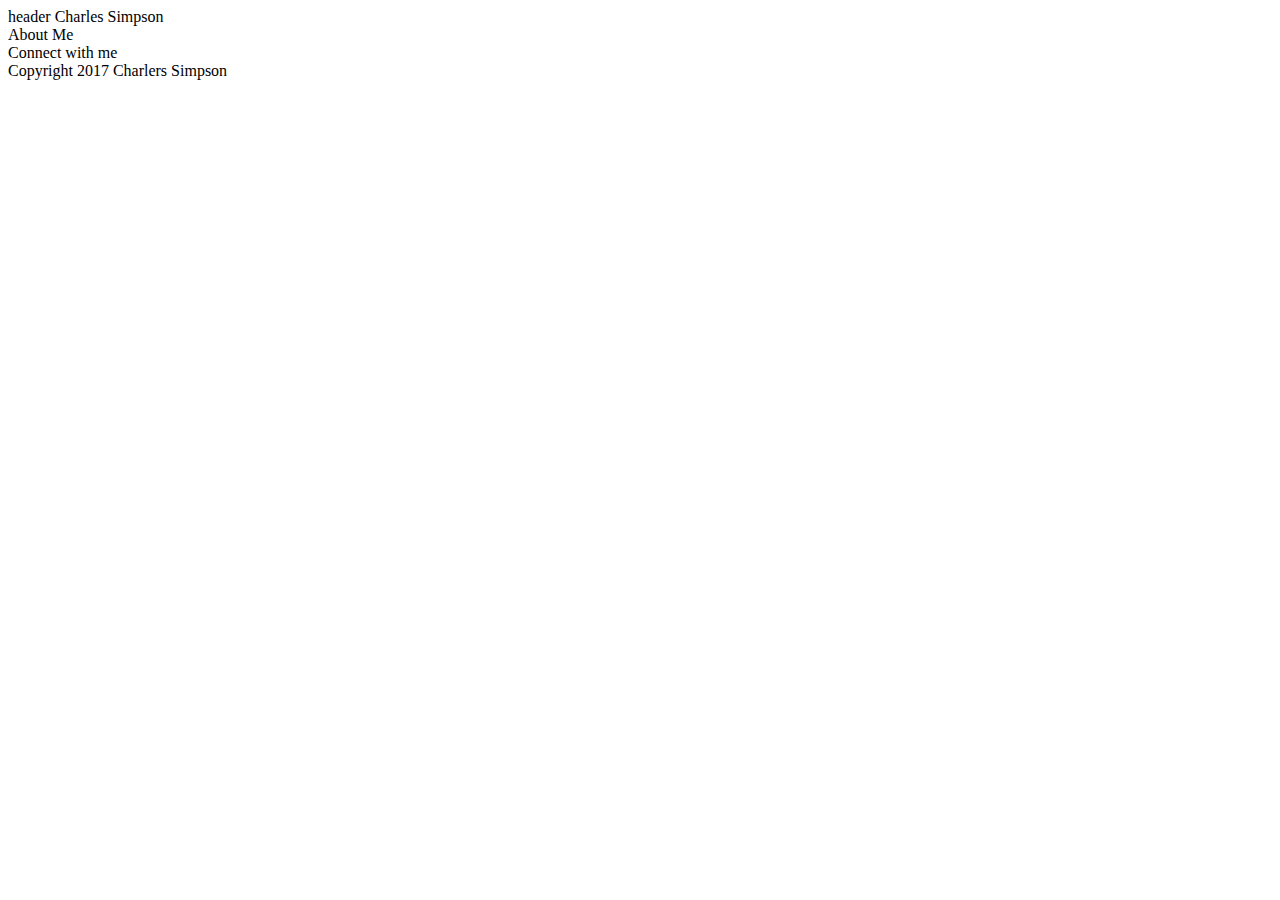
==== index.html @ 5f837e65 "Basic Sudo code" ====
<!-- Basic Portfolio 2nd Home work assignment -->
<!-- Charles Simpson @kc0nug -->

<!DOCTYPE html>
<html lang="en-us">

<head>
  <meta charset="UTF-8">
  <title>Charles Simpson</title>
  <link rel="stylesheet" type="text/css" href="/assets/css/style.css">
</head>

<body>
  <header>
    header
    Charles Simpson
  </header>

  <nav>
  <!-- Add bottons to open next pages -->
  </nav>

  <section>
    <!-- Add a About Me bio box-->
    About Me
  </section>

  <section>
  <!-- add a connect with me box -->
   Connect with me
  </section>

  <footer>
  <!-- Add a footer -->
    Copyright 2017 Charlers Simpson
  </footer>

</body>

</html>
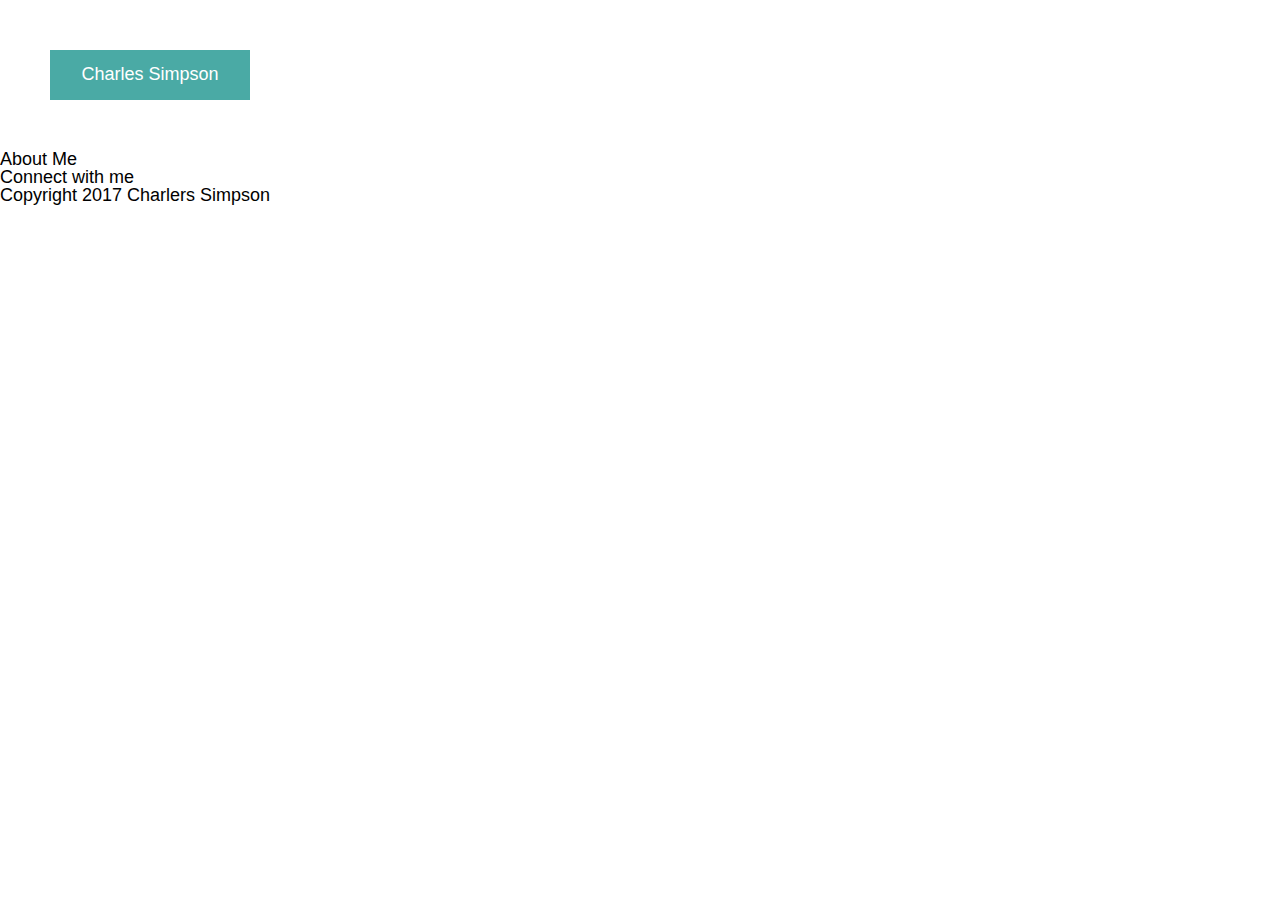
==== commit b1ecaf04: "Worked on CSS formatting - header" ====
--- a/index.html
+++ b/index.html
@@ -6,15 +6,17 @@
 
 <head>
   <meta charset="UTF-8">
-  <title>Charles Simpson</title>
-  <link rel="stylesheet" type="text/css" href="/assets/css/style.css">
+  <title>Charles Simpson - About</title>
+
+  <link rel="stylesheet" href="./assets/css/reset.css"> 
+
+  <link rel="stylesheet" type="text/css" href="./assets/css/style.css">
 </head>
 
 <body>
-  <header>
-    header
-    Charles Simpson
-  </header>
+  <section id = "header">
+    <h1>Charles Simpson</h1> 
+  </section>
 
   <nav>
   <!-- Add bottons to open next pages -->
--- a/assets/css/style.css
+++ b/assets/css/style.css
@@ -0,0 +1,30 @@
+* {
+  box-sizing: border-box;
+  /* text-align: center; */
+  
+  
+}
+
+body {
+
+  font-family: "Arial", "Helvetica Neue", Helvetica, sans-serif; 
+  font-size: 18px;
+  width: 960px;
+  background: white;
+}
+
+h1 {
+  color: white;
+}
+
+
+#header {
+  float: left
+  font-family: 'Georgia', Times, Times New Roman, serif;
+  width: 200px;
+  height: 50px;
+  margin: 50px;
+  padding: 15px;
+  text-align: center;
+  background: #4aaaa5;
+ }
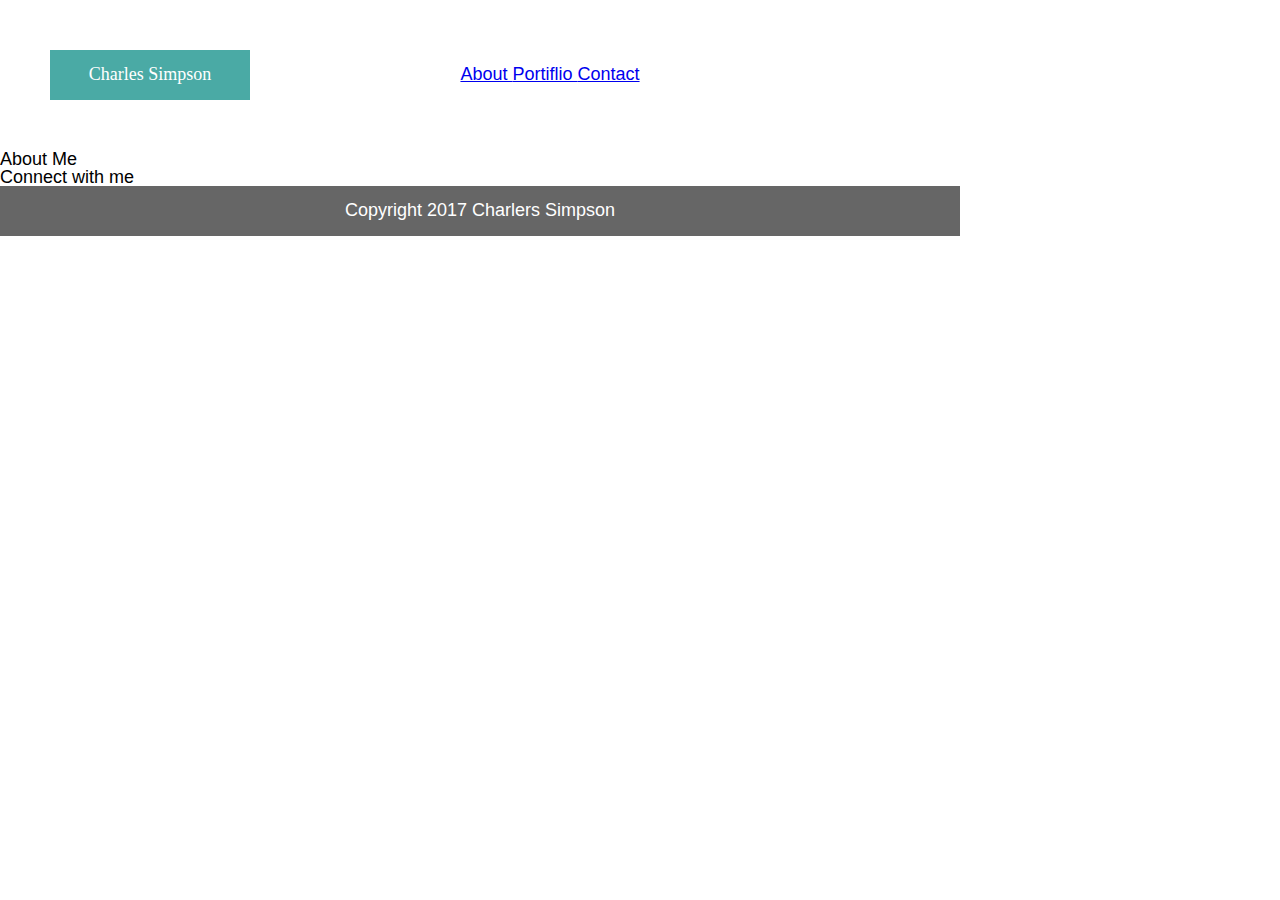
==== commit 1e5ce012: "update before class" ====
--- a/index.html
+++ b/index.html
@@ -18,24 +18,32 @@
     <h1>Charles Simpson</h1> 
   </section>
 
-  <nav>
+  <section id = "nav">
   <!-- Add bottons to open next pages -->
-  </nav>
-
-  <section>
-    <!-- Add a About Me bio box-->
-    About Me
+    <a href="index.html">About </a>
+    <a href="portfolio.html">Portiflio </a>
+    <a href="contact.html">Contact</a>
   </section>
 
-  <section>
-  <!-- add a connect with me box -->
-   Connect with me
+
+  <section id = "main">
+    <!-- Add a About Me bio box-->
+   
+    <section id="aboutae">
+    About Me
+    </section>
+
+    <section id = "connect">
+    <!-- add a connect with me box -->
+      Connect with me
+    </section>
   </section>
 
-  <footer>
+
+  <section id = "footer">
   <!-- Add a footer -->
     Copyright 2017 Charlers Simpson
-  </footer>
+  </section>
 
 </body>
 
--- a/assets/css/style.css
+++ b/assets/css/style.css
@@ -19,7 +19,7 @@
 
 
 #header {
-  float: left
+  float: left;
   font-family: 'Georgia', Times, Times New Roman, serif;
   width: 200px;
   height: 50px;
@@ -28,3 +28,37 @@
   text-align: center;
   background: #4aaaa5;
  }
+
+#nav{
+  float: left;
+  text-align: center;
+  width: 400px;
+  height: 50px;
+  margin: 50px;
+  padding: 15px;
+}
+
+#main{
+  float: top;
+  width: 650px;
+  background: #ffffff;
+
+}
+
+#aboutme{
+
+}
+
+#connect{
+
+}
+
+#footer{
+  float: top;
+  width: 960px;
+  height: 50px;
+  text-align: center;
+  background: #666666;
+  padding: 15px;
+  color: white;
+}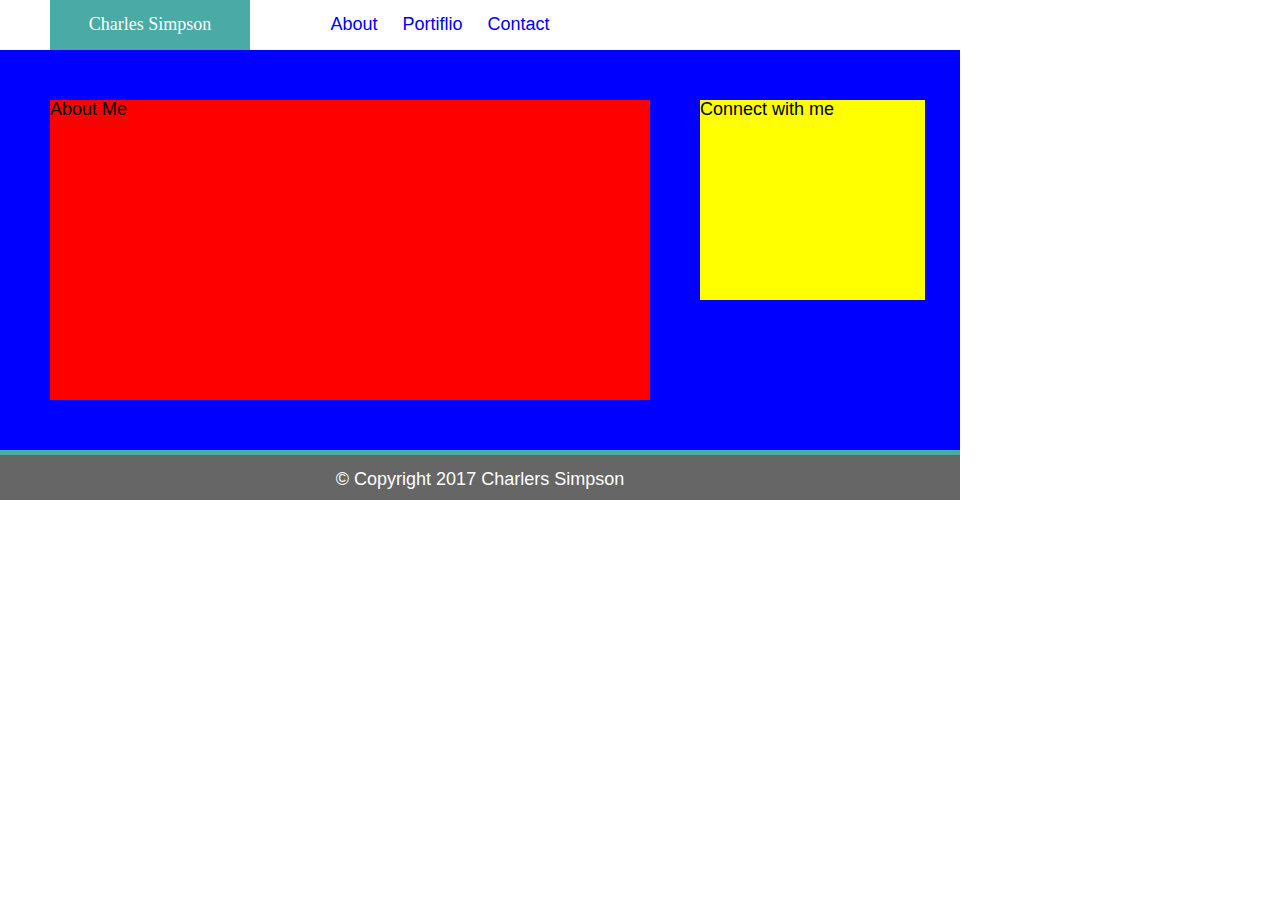
==== commit 33200a39: "add divs for boxes" ====
--- a/index.html
+++ b/index.html
@@ -20,30 +20,33 @@
 
   <section id = "nav">
   <!-- Add bottons to open next pages -->
-    <a href="index.html">About </a>
-    <a href="portfolio.html">Portiflio </a>
+    <a href="index.html">About</a>
+    <a href="portfolio.html">Portiflio</a>
     <a href="contact.html">Contact</a>
   </section>
 
-
-  <section id = "main">
+  <div id = "main">
     <!-- Add a About Me bio box-->
    
-    <section id="aboutae">
+    <div id = "aboutme">
     About Me
-    </section>
+    </div>
 
-    <section id = "connect">
+    <div id = "connect">
     <!-- add a connect with me box -->
       Connect with me
-    </section>
-  </section>
+    </div>
+  </div>
 
 
-  <section id = "footer">
-  <!-- Add a footer -->
-    Copyright 2017 Charlers Simpson
-  </section>
+ <!-- <section id = "footer">
+  <!-- Add a footer
+    © Copyright 2017 Charlers Simpson
+  </section>-->
+
+  <div id = "footer2">
+© Copyright 2017 Charlers Simpson
+  </div>
 
 </body>
 
--- a/assets/css/style.css
+++ b/assets/css/style.css
@@ -10,20 +10,25 @@
   font-family: "Arial", "Helvetica Neue", Helvetica, sans-serif; 
   font-size: 18px;
   width: 960px;
-  background: white;
+  background: #ffffff;
 }
 
 h1 {
   color: white;
 }
 
+a:link {
+   text-decoration: none; 
+   margin-right: 20px;
+ }
 
 #header {
   float: left;
   font-family: 'Georgia', Times, Times New Roman, serif;
   width: 200px;
   height: 50px;
-  margin: 50px;
+  margin-left: 50px;
+ /* margin: 50px;*/
   padding: 15px;
   text-align: center;
   background: #4aaaa5;
@@ -34,31 +39,70 @@
   text-align: center;
   width: 400px;
   height: 50px;
-  margin: 50px;
+  /*margin: 50px;*/
   padding: 15px;
 }
 
 #main{
-  float: top;
-  width: 650px;
-  background: #ffffff;
+  clear:left;
+  float: left;
+  width: 960px;
+  height: 400px;
+  /*margin-left: 50px;*/
+ background: blue;
+ /*background: red;*/
+
 
 }
 
 #aboutme{
+  clear: left;
+  float: left;
+  width: 600px;
+  height: 300px;
+  margin-left: 50px;
+  margin-top: 50px;
+ /* background: #ffffff;*/
+ background: red;
 
 }
 
 #connect{
+  float: left;
+  height: 200px;
+  width: 225px;
+  margin-left: 50px;
+  margin-top:50px;
+  background: yellow;
+
 
 }
 
 #footer{
-  float: top;
+  clear: left;
+  box-sizing: border-box;
+  border-top: 3px;
+  border-color: #4aaaa5;
+  /* float: top;*/
   width: 960px;
   height: 50px;
   text-align: center;
   background: #666666;
   padding: 15px;
   color: white;
+}
+
+#footer2{
+  clear: left;
+  box-sizing: border-box;
+  border-top: 3px;
+  border-color: #4aaaa5;
+  /* float: top;*/
+  width: 960px;
+  height: 50px;
+  text-align: center;
+  background: #666666;
+  padding: 15px;
+  color: white;
+  border-top: 5px solid #4aaaa5;
 }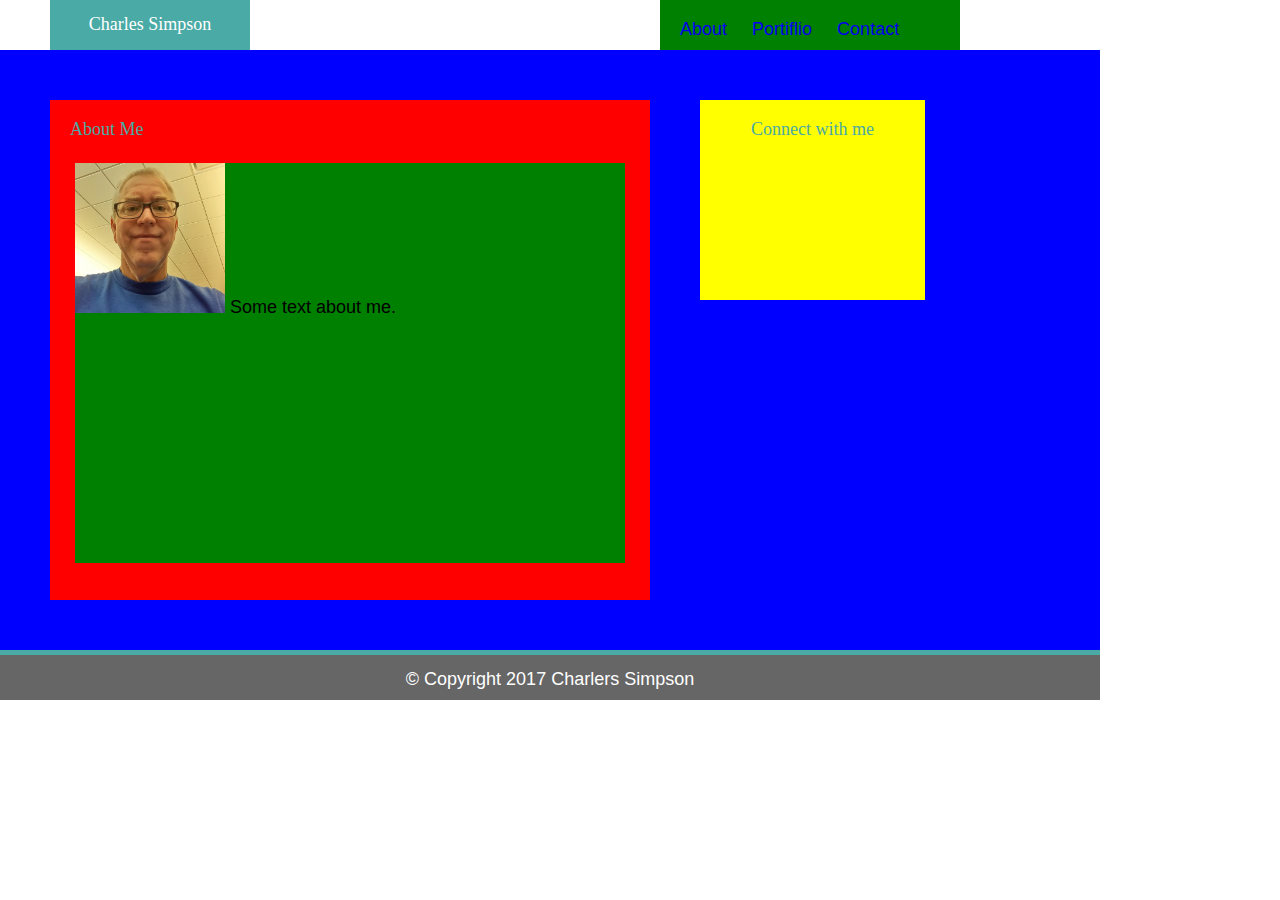
==== commit 118579de: "added picture of me" ====
--- a/index.html
+++ b/index.html
@@ -29,12 +29,16 @@
     <!-- Add a About Me bio box-->
    
     <div id = "aboutme">
-    About Me
+    <h2>About Me</h2>
+      <div id = "aboutmetext">
+       <p><img src="./assets/images/Chuck06012017.jpg" width="150" height="150">  Some text about me.</p>
+
+      </div>
     </div>
 
     <div id = "connect">
     <!-- add a connect with me box -->
-      Connect with me
+      <h3>Connect with me</h3>
     </div>
   </div>
 
--- a/assets/css/style.css
+++ b/assets/css/style.css
@@ -16,6 +16,8 @@
 h1 {
   color: white;
 }
+
+
 
 a:link {
    text-decoration: none; 
@@ -36,35 +38,107 @@
 
 #nav{
   float: left;
-  text-align: center;
-  width: 400px;
+  text-align: left;
+  margin-left: 410px;
+  width: 300px;
   height: 50px;
   /*margin: 50px;*/
-  padding: 15px;
+  padding: 20px;
+  background: green;
 }
 
 #main{
   clear:left;
   float: left;
-  width: 960px;
-  height: 400px;
+  width: 1100px;
+  height: 600px;
   /*margin-left: 50px;*/
  background: blue;
  /*background: red;*/
+}
 
+h2{
+  text-align: left;
+  margin-top: 20px;
+  margin-left: 20px;
+  font-family: 'Georgia', Times, Times New Roman, serif;
+  color: #4aaaa5;
+}
 
-}
 
 #aboutme{
   clear: left;
   float: left;
   width: 600px;
-  height: 300px;
+  height: 500px;
   margin-left: 50px;
   margin-top: 50px;
  /* background: #ffffff;*/
  background: red;
 
+}
+
+#aboutmetext{
+  float: top;
+  margin-top: 25px;
+  margin-left:25px;
+  width: 550px;
+  height: 400px;
+  background: green; 
+}
+
+#portfolio{
+  clear: left;
+  float: left;
+  width: 600px;
+  height: 500px;
+  margin-left: 50px;
+  margin-top: 50px;
+ /* background: #ffffff;*/
+ background: red;
+
+}
+
+#portfoliotext{
+  float: top;
+  margin-top: 25px;
+  margin-left:25px;
+  width: 550px;
+  height: 400px;
+  background: green; 
+}
+
+#contact{
+  clear: left;
+  float: left;
+  width: 600px;
+  height: 500px;
+  margin-left: 50px;
+  margin-top: 50px;
+ /* background: #ffffff;*/
+ background: red;
+
+}
+
+#contacttext{
+  float: top;
+  margin-top: 25px;
+  margin-left:25px;
+  width: 550px;
+  height: 400px;
+  background: green; 
+}
+
+
+img {
+  display: inline-block;
+}
+
+h3{
+  text-align: center;
+  margin-top: 20px;
+  font-family: 'Georgia', Times, Times New Roman, serif;
+  color: #4aaaa5;
 }
 
 #connect{
@@ -98,7 +172,7 @@
   border-top: 3px;
   border-color: #4aaaa5;
   /* float: top;*/
-  width: 960px;
+  width: 1100px;
   height: 50px;
   text-align: center;
   background: #666666;
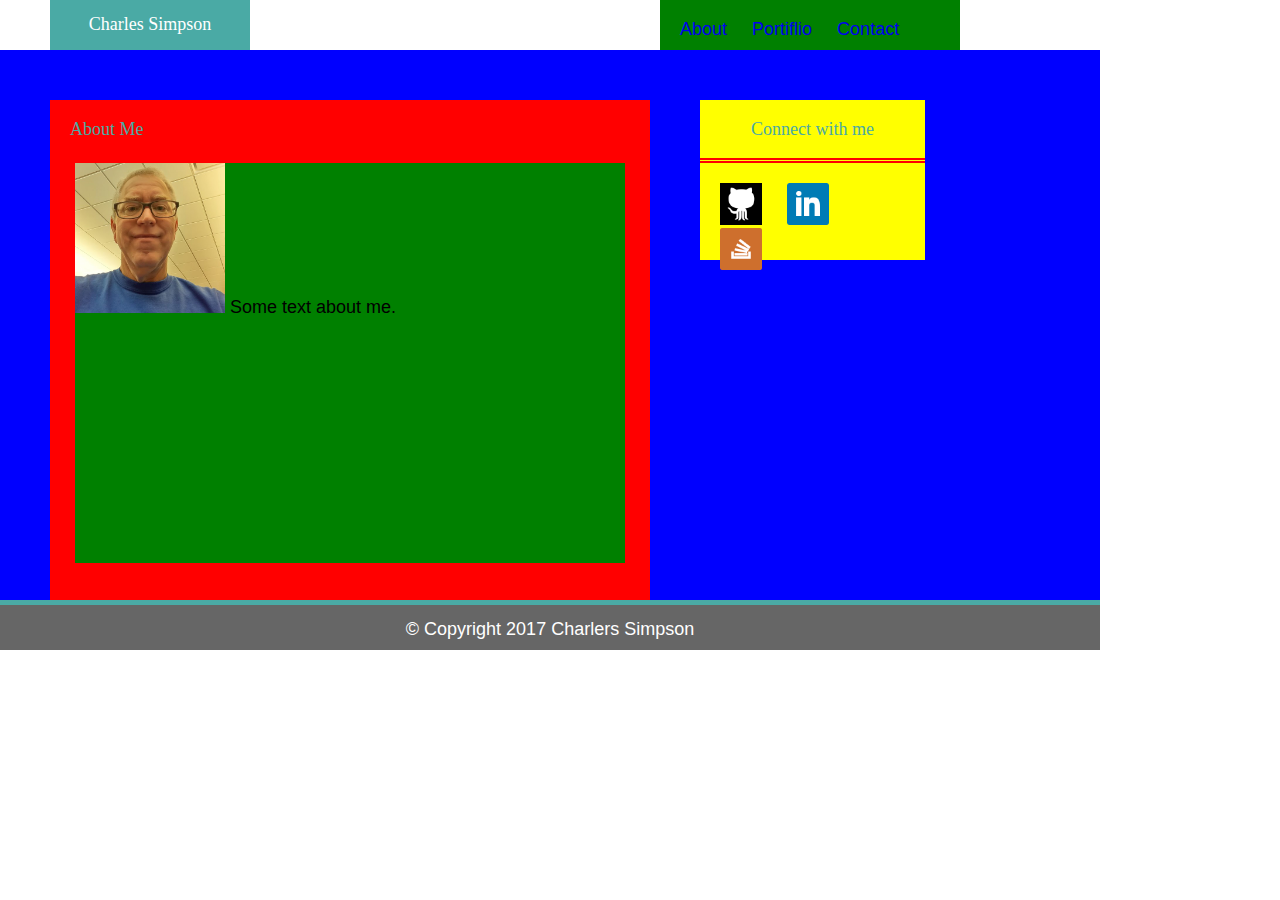
==== commit 974bb548: "cleaned up some code" ====
--- a/index.html
+++ b/index.html
@@ -27,25 +27,32 @@
 
   <div id = "main">
     <!-- Add a About Me bio box-->
-   
     <div id = "aboutme">
     <h2>About Me</h2>
       <div id = "aboutmetext">
        <p><img src="./assets/images/Chuck06012017.jpg" width="150" height="150">  Some text about me.</p>
-
       </div>
     </div>
 
-    <div id = "connect">
-    <!-- add a connect with me box -->
-      <h3>Connect with me</h3>
+   <div id = "connect">
+  <!-- add a connect with me box -->
+    <h3>Connect with me</h3>
+    <div id = "connectwithme">
+      <a href="https://github.com/dashboard">
+        <img src="./assets/images/github.png" alt="GitHub" style="width:42px;height:42px;border:0;">
+      </a>
+      <a href="https://www.linkedin.com/">
+        <img src="./assets/images/linkedin.png" alt=  "linkedin" style="width:42px;height:42px;border:0;">
+      </a>
+      <a href="https://stackoverflow.com/">
+        <img src="./assets/images/stackoverflow.png" alt=  "stackoverflow" style="width:42px;height:42px;border:0;">
+      </a>
     </div>
   </div>
 
-
  <!-- <section id = "footer">
   <!-- Add a footer
-    © Copyright 2017 Charlers Simpson
+    © Copyright 2017 Charles Simpson
   </section>-->
 
   <div id = "footer2">
--- a/assets/css/style.css
+++ b/assets/css/style.css
@@ -143,13 +143,18 @@
 
 #connect{
   float: left;
-  height: 200px;
+  height: 160px;
   width: 225px;
   margin-left: 50px;
   margin-top:50px;
   background: yellow;
+}
 
-
+#connectwithme{
+  border-style: solid;
+  border-top: thick double #ff0000;
+  margin-top: 20px;
+  padding: 20px;
 }
 
 #footer{
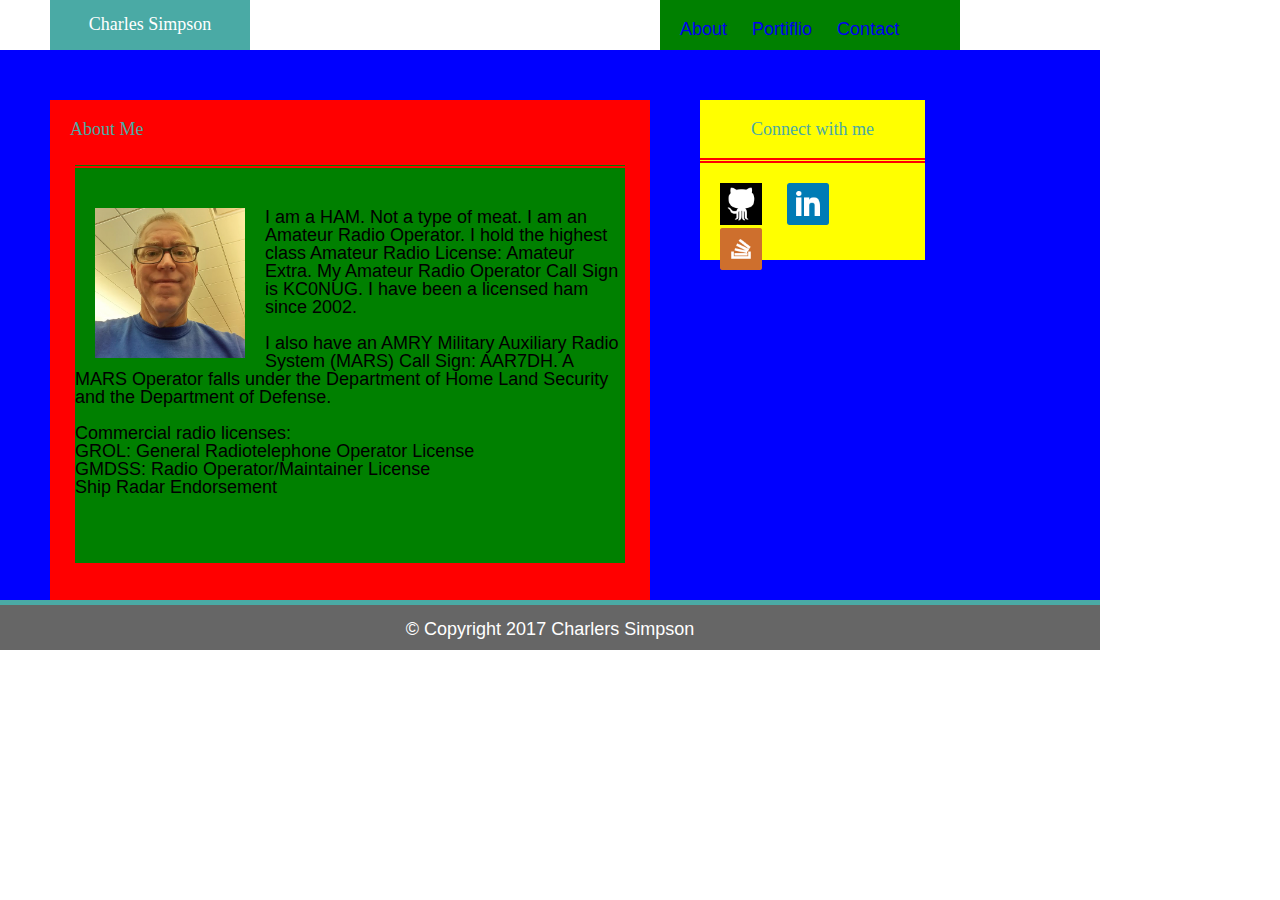
==== commit d51b0830: "Added Text about me" ====
--- a/index.html
+++ b/index.html
@@ -30,7 +30,25 @@
     <div id = "aboutme">
     <h2>About Me</h2>
       <div id = "aboutmetext">
-       <p><img src="./assets/images/Chuck06012017.jpg" width="150" height="150">  Some text about me.</p>
+        <div id = "aboutmebox">
+        </div>
+        <div id = "aboutmepic"
+          <p><img src="./assets/images/Chuck06012017.jpg" width="150" height="150"></p>
+        </div>
+        <div id = "text1">
+        <p> I am a HAM.  Not a type of meat. I am an Amateur Radio Operator.  I hold the highest class Amateur Radio License: Amateur Extra.  My Amateur Radio Operator Call Sign is KC0NUG.  I have been a licensed ham since 2002.</p>
+        <br>
+        <p>I also have an AMRY Military Auxiliary Radio System (MARS) Call Sign: AAR7DH. A MARS Operator falls under the Department of Home Land Security and the Department of Defense.</p>
+        <p>
+        <br>
+        Commercial radio licenses:
+        </p>
+          <ul>
+            <li>GROL: General Radiotelephone Operator License</li>
+            <li>GMDSS: Radio Operator/Maintainer License</li>
+            <li>Ship Radar Endorsement</li>
+          </ul>
+        </div>
       </div>
     </div>
 
--- a/assets/css/style.css
+++ b/assets/css/style.css
@@ -87,6 +87,30 @@
   background: green; 
 }
 
+#aboutmebox{
+  border-style: solid;
+  border-top: thick double #ff0000;
+  margin-top: 20px;
+  padding: 20px;
+}
+
+#text1{
+  'Arial', 'Helvetica Neue', Helvetica, sans-serif;
+
+}
+
+ul {
+    list-style-type: none;
+    margin-left: 0;
+    padding: 0;
+}
+
+#aboutmepic{
+  float:left;
+  margin-left: 20px;
+  margin-right: 20px;
+}
+
 #portfolio{
   clear: left;
   float: left;
